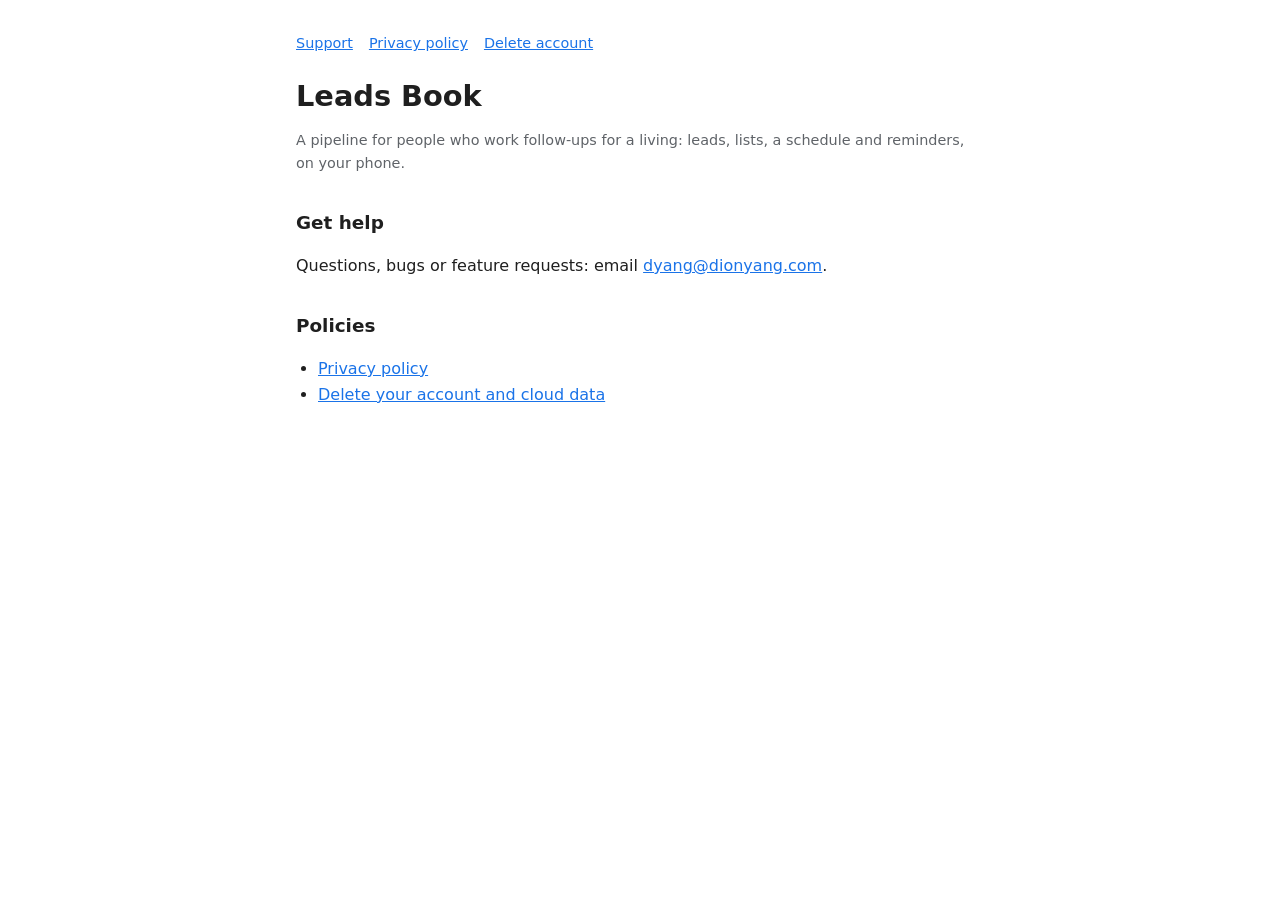
==== index.html @ 86a4ceed "add Leads Book support, privacy policy and account deletion pages Google Play needs a privacy policy" ====
<!doctype html>
<html lang="en">
<head>
<meta charset="utf-8">
<meta name="viewport" content="width=device-width, initial-scale=1">
<title>Leads Book Support</title>
<link rel="stylesheet" href="style.css">
</head>
<body>
<main>
  <nav><a href="./">Support</a><a href="privacy.html">Privacy policy</a><a href="delete-account.html">Delete account</a></nav>
  <h1>Leads Book</h1>
  <p class="muted">A pipeline for people who work follow-ups for a living: leads, lists, a schedule and reminders, on your phone.</p>

  <h2>Get help</h2>
  <p>Questions, bugs or feature requests: email <a href="mailto:dyang@dionyang.com?subject=Leads%20Book">dyang@dionyang.com</a>.</p>

  <h2>Policies</h2>
  <ul>
    <li><a href="privacy.html">Privacy policy</a></li>
    <li><a href="delete-account.html">Delete your account and cloud data</a></li>
  </ul>
</main>
</body>
</html>
---- style.css ----
:root {
  --bg: #ffffff;
  --fg: #1f1f1f;
  --muted: #5f6368;
  --accent: #1a73e8;
  --rule: #e0e0e0;
}
@media (prefers-color-scheme: dark) {
  :root {
    --bg: #121212;
    --fg: #e8eaed;
    --muted: #9aa0a6;
    --accent: #8ab4f8;
    --rule: #3c4043;
  }
}
* { box-sizing: border-box; }
body {
  margin: 0;
  background: var(--bg);
  color: var(--fg);
  font: 16px/1.6 system-ui, -apple-system, "Segoe UI", Roboto, sans-serif;
}
main { max-width: 720px; margin: 0 auto; padding: 32px 16px 64px; }
h1 { font-size: 1.8rem; line-height: 1.25; margin: 0 0 4px; }
h2 { font-size: 1.15rem; margin: 32px 0 8px; }
p, li { color: var(--fg); }
.muted { color: var(--muted); font-size: 0.9rem; }
a { color: var(--accent); }
nav { margin-bottom: 24px; font-size: 0.9rem; }
nav a { margin-right: 16px; }
ol, ul { padding-left: 22px; }
hr { border: 0; border-top: 1px solid var(--rule); margin: 32px 0; }
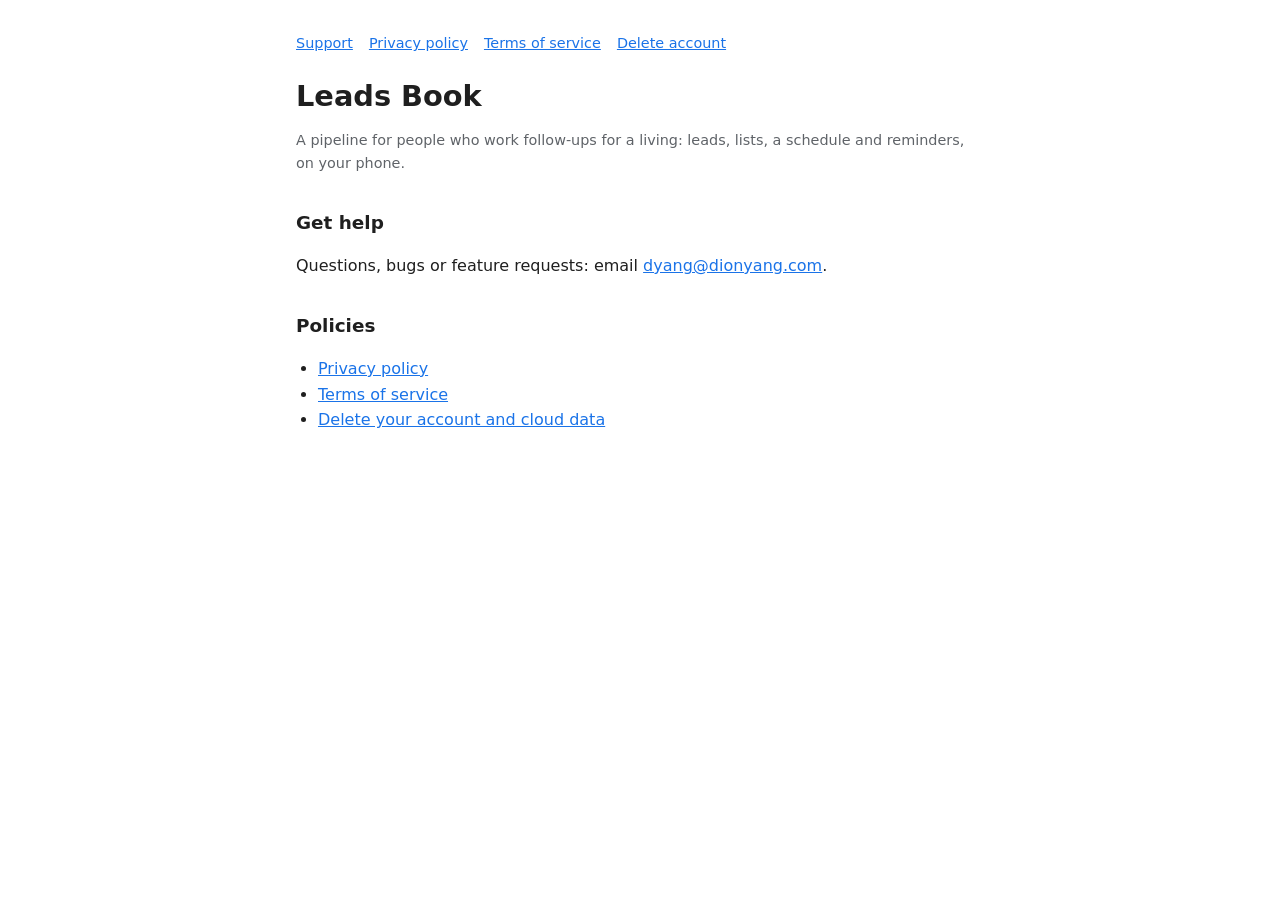
==== commit 61ea6001: "add terms of service page Adapted from Contacts Book's terms: no ads or purchases yet, deletion from" ====
--- a/index.html
+++ b/index.html
@@ -8,7 +8,7 @@
 </head>
 <body>
 <main>
-  <nav><a href="./">Support</a><a href="privacy.html">Privacy policy</a><a href="delete-account.html">Delete account</a></nav>
+  <nav><a href="./">Support</a><a href="privacy.html">Privacy policy</a><a href="terms.html">Terms of service</a><a href="delete-account.html">Delete account</a></nav>
   <h1>Leads Book</h1>
   <p class="muted">A pipeline for people who work follow-ups for a living: leads, lists, a schedule and reminders, on your phone.</p>
 
@@ -18,6 +18,7 @@
   <h2>Policies</h2>
   <ul>
     <li><a href="privacy.html">Privacy policy</a></li>
+    <li><a href="terms.html">Terms of service</a></li>
     <li><a href="delete-account.html">Delete your account and cloud data</a></li>
   </ul>
 </main>
